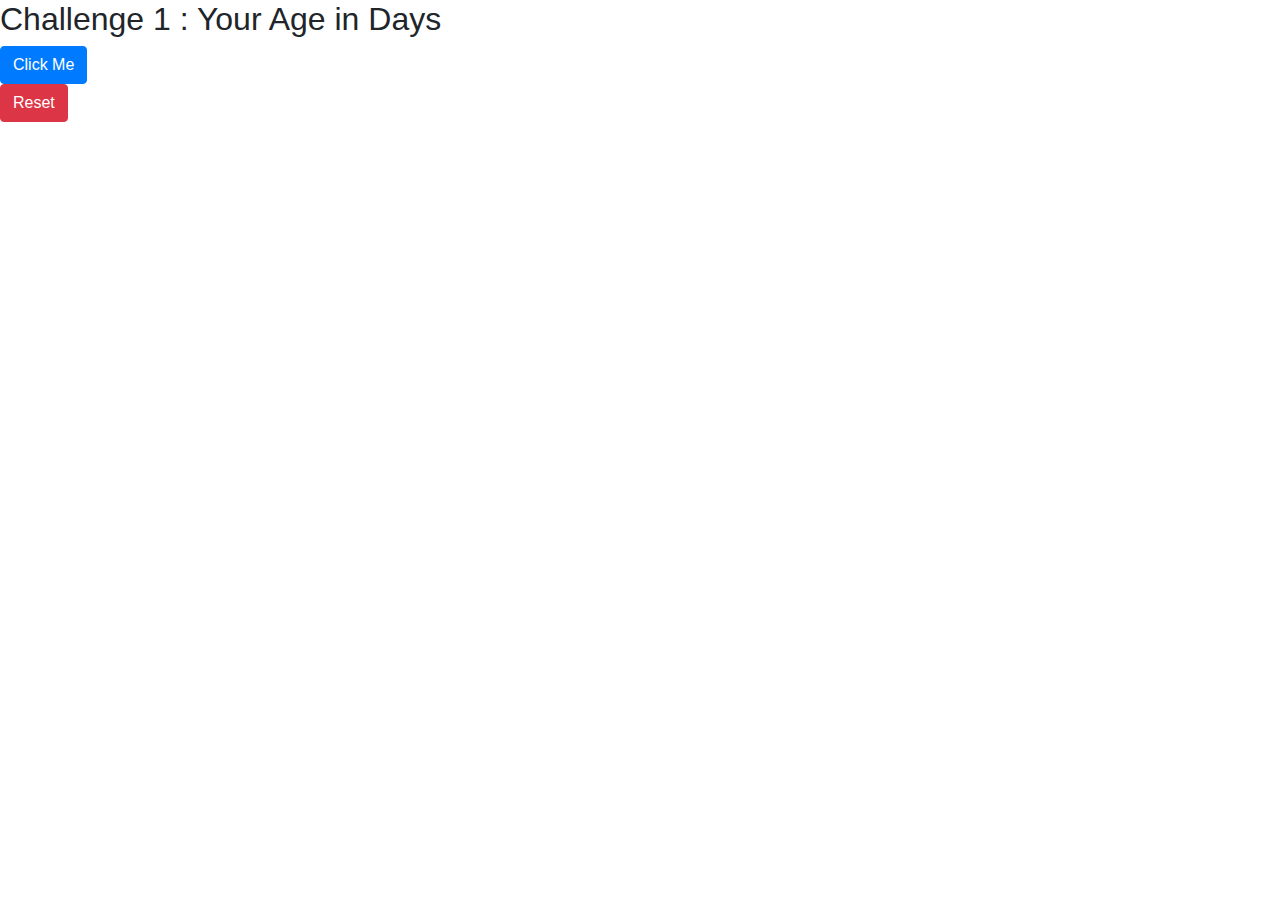
==== index.html @ 24c700b8 "Create index.html" ====
<!doctype html>

<html lang="en">
<head>
  <meta charset="utf-8">
  <link rel="stylesheet" href="https://stackpath.bootstrapcdn.com/bootstrap/4.5.2/css/bootstrap.min.css" integrity="sha384-JcKb8q3iqJ61gNV9KGb8thSsNjpSL0n8PARn9HuZOnIxN0hoP+VmmDGMN5t9UJ0Z" crossorigin="anonymous">
  <link rel = "stylesheet" href ="static/css/styles.css">
  <title>Challenges</title>
  <meta name="description" content="All the challenges">
  <meta name="author" content="Harshit">
</head>

<body>
	<div class="container-1">
		<h2>Challenge 1 : Your Age in Days</h2>
		<div class="flex-box-container-1">
			<div>
				<button class="btn btn-primary" onclick="ageindays()">Click Me</button>
			</div>
			<div>
				<button class="btn btn-danger" onclick="reset()">Reset</button>
			</div>
		</div>
		<div class = "flex-box-container-1">
			<h1><div id = "flex-box-result"></div></h1>
		</div>
	</div>
<script src = "static/js/script.js"></script>

</body>
</html>
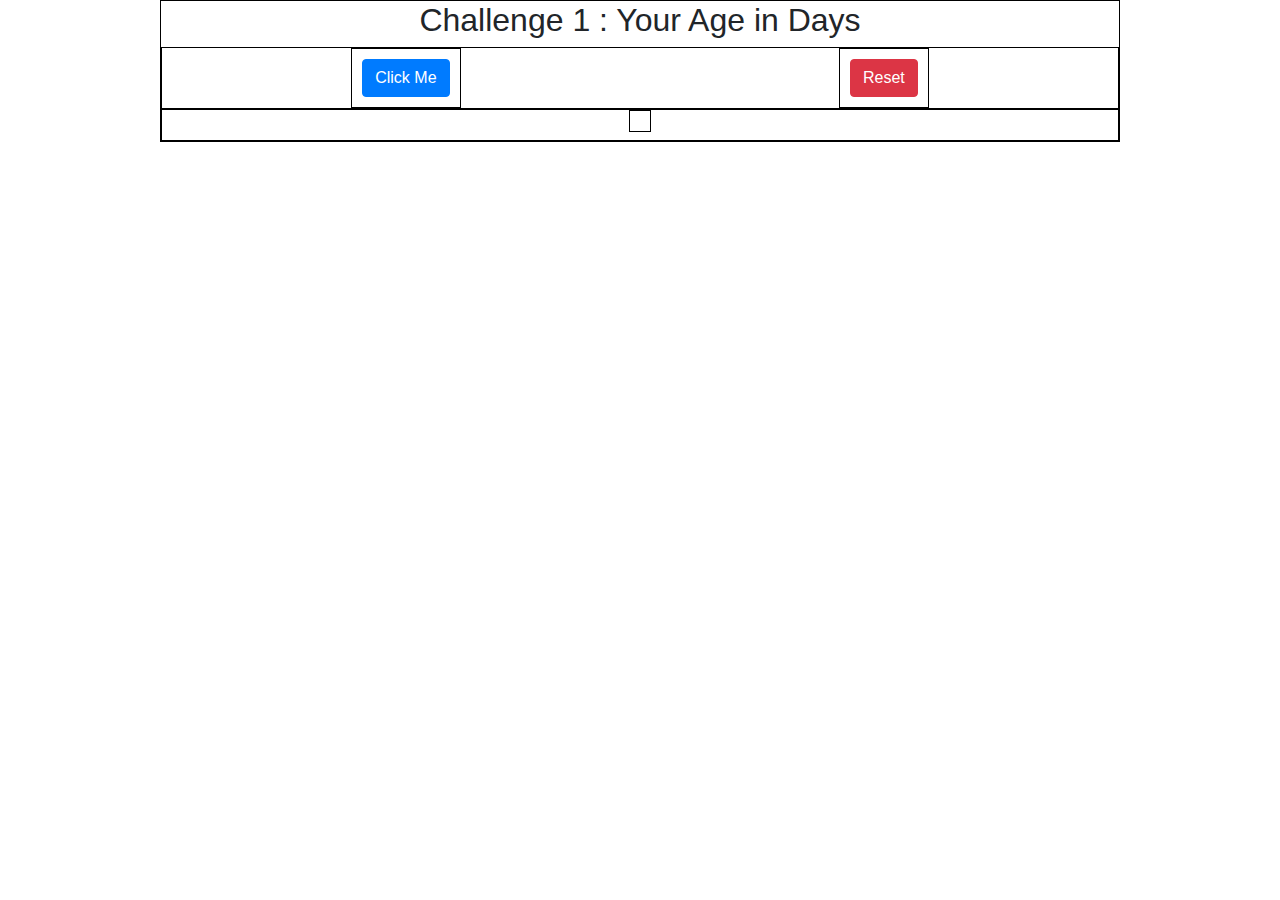
==== commit 69823ed4: "Update index.html" ====
--- a/index.html
+++ b/index.html
@@ -4,7 +4,7 @@
 <head>
   <meta charset="utf-8">
   <link rel="stylesheet" href="https://stackpath.bootstrapcdn.com/bootstrap/4.5.2/css/bootstrap.min.css" integrity="sha384-JcKb8q3iqJ61gNV9KGb8thSsNjpSL0n8PARn9HuZOnIxN0hoP+VmmDGMN5t9UJ0Z" crossorigin="anonymous">
-  <link rel = "stylesheet" href ="static/css/styles.css">
+  <link rel = "stylesheet" href ="styles.css">
   <title>Challenges</title>
   <meta name="description" content="All the challenges">
   <meta name="author" content="Harshit">
@@ -25,7 +25,7 @@
 			<h1><div id = "flex-box-result"></div></h1>
 		</div>
 	</div>
-<script src = "static/js/script.js"></script>
+<script src = "script.js"></script>
 
 </body>
 </html>
--- a/styles.css
+++ b/styles.css
@@ -0,0 +1,20 @@
+.container-1{
+	border : 1px solid black;
+	text-align: center;
+	margin : 0 auto;
+	width : 75%;
+}
+.flex-box-container-1{
+	display :flex;
+	border : 1px solid black;
+	padding : 10 px;
+	flex-wrap:wrap;
+	flex-direction: row;
+	justify-content : space-around;
+}
+.flex-box-container-1 div{
+	display:flex;
+	padding : 10px;
+	border : 1px solid black;
+	align-items: center;
+}
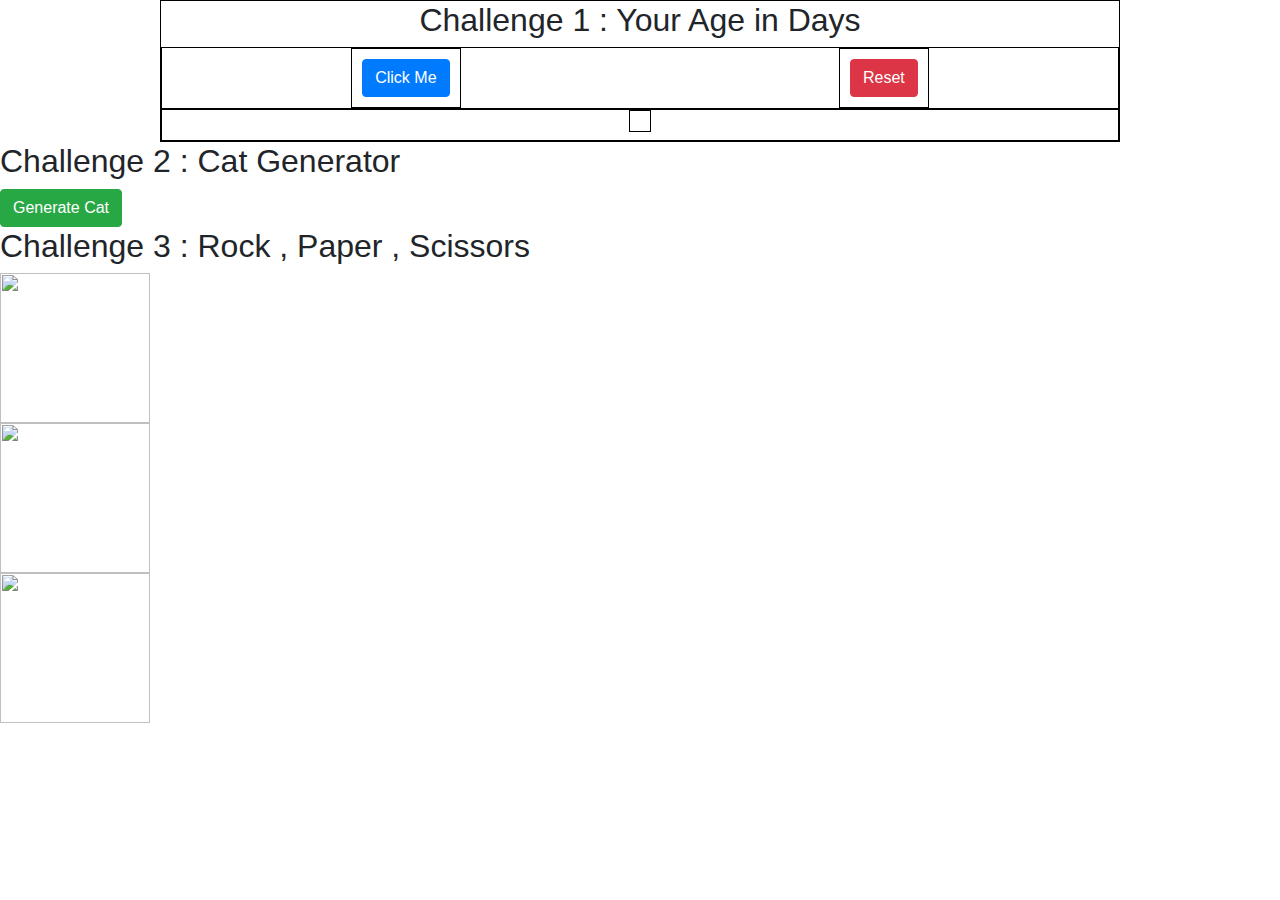
==== commit 59667d4a: "Update index.html" ====
--- a/index.html
+++ b/index.html
@@ -26,6 +26,28 @@
 		</div>
 	</div>
 <script src = "script.js"></script>
+<!--Challenge 2 starts here-->
+<div class = "container-2">
+	<h2>Challenge 2 : Cat Generator</h2>
+	<button class="btn btn-success" id ="cat-generator" onclick="generateCat()">Generate Cat</button>
+	<div class = "flex-box-container-2" id = "flex-cat-gen" >
+		
+	</div>
+
+</div>
+
+<!--challenge 2 ends here--> 
+<!--Challenge 3 starts here-->
+<div class = "container-3">
+	<h2>Challenge 3 : Rock , Paper , Scissors</h2>
+	<div class="flex-box-rps" id = "flex-box-rps-div">
+		<div id = "l"><img id=0 src="static/art/rock.jpg" height = 150 width = 150 onclick="rpsGame(this)"></div>
+		<div id  ="c"><img id=1 src="static/art/paper.jpg" height =150 width =150 onclick="rpsGame(this)"></div>
+		<div id = "r"><img id=2 src="static/art/scissor.jpg" height = 150 width = 150 onclick="rpsGame(this)"></div>
+	</div>
+</div>
+
+<!-- challenge ends here-->
 
 </body>
 </html>
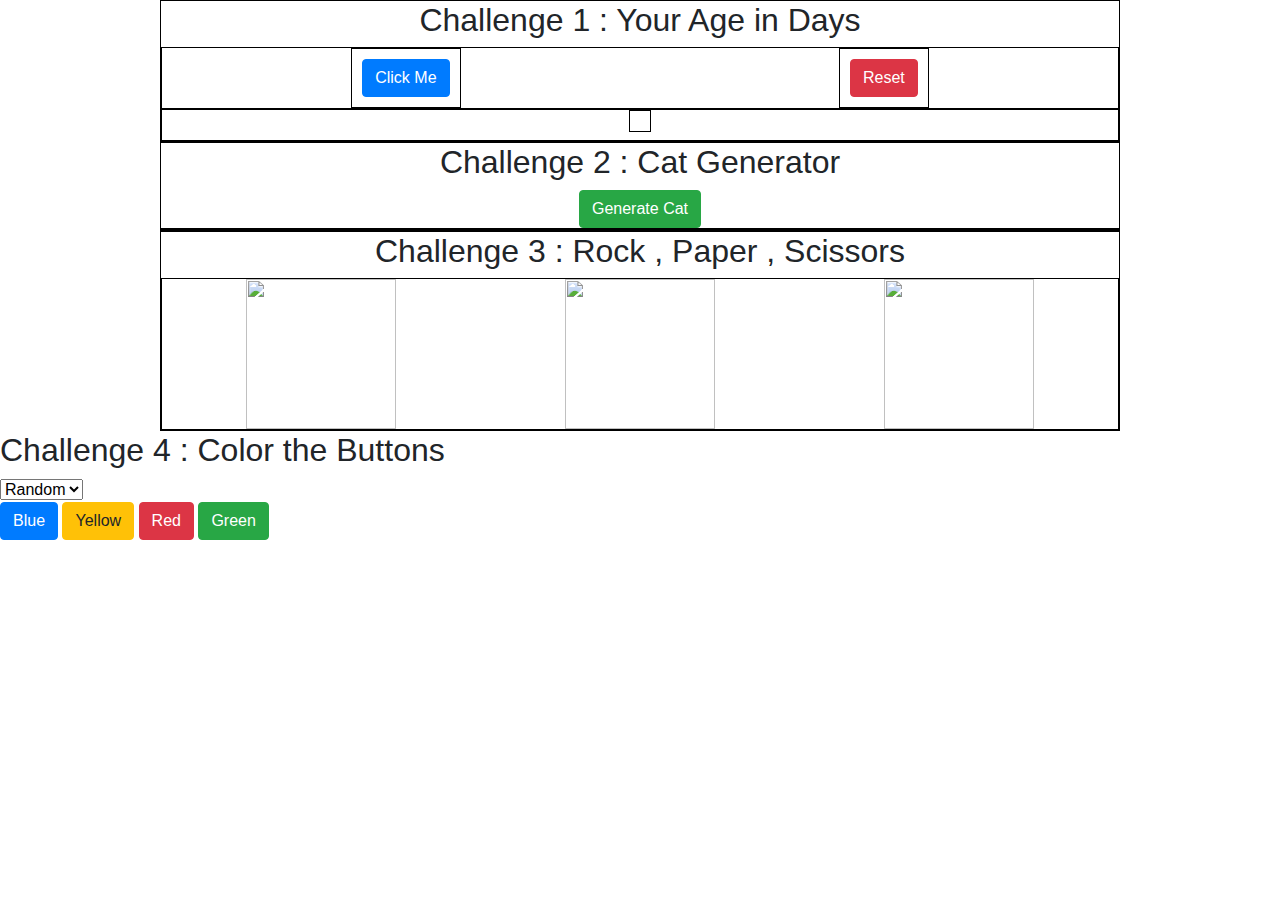
==== commit 54dd3909: "Update index.html" ====
--- a/index.html
+++ b/index.html
@@ -48,6 +48,23 @@
 </div>
 
 <!-- challenge ends here-->
+<div class = "container-4">
+	<h2>Challenge 4 : Color the Buttons</h2>
+	<div class = "flex-box-button-color">
+		<form action="">
+			<select name = "backdrop" id = "background" onchange="buttonColorChange(this)">
+				<option value ="random">Random</option>
+				<option value ="red">Red</option>
+				<option value ="green">Green</option>
+				<option value ="reset">Reset</option>
+			</select>
+		</form>
+		<button class = "btn btn-primary">Blue</button>
+		<button class = "btn btn-warning">Yellow</button>
+		<button class = "btn btn-danger">Red</button>
+		<button class = "btn btn-success">Green</button>
+	</div>
+</div>
 
 </body>
 </html>
--- a/styles.css
+++ b/styles.css
@@ -1,10 +1,10 @@
-.container-1{
+.container-1,.container-2 , .container-3{
 	border : 1px solid black;
 	text-align: center;
 	margin : 0 auto;
 	width : 75%;
 }
-.flex-box-container-1{
+.flex-box-container-1 , .flex-box-container-2 , .flex-box-rps{
 	display :flex;
 	border : 1px solid black;
 	padding : 10 px;
@@ -18,3 +18,11 @@
 	border : 1px solid black;
 	align-items: center;
 }
+.flex-box-container-2 img{
+	margin :10px; 
+	box-shadow: 3px -2px 24px 11px rgba(122,44,122,1);
+}
+.flex-box-rps img:hover{
+	box-shadow: 3px -2px 24px 11px rgba(122,44,122,1);
+
+}
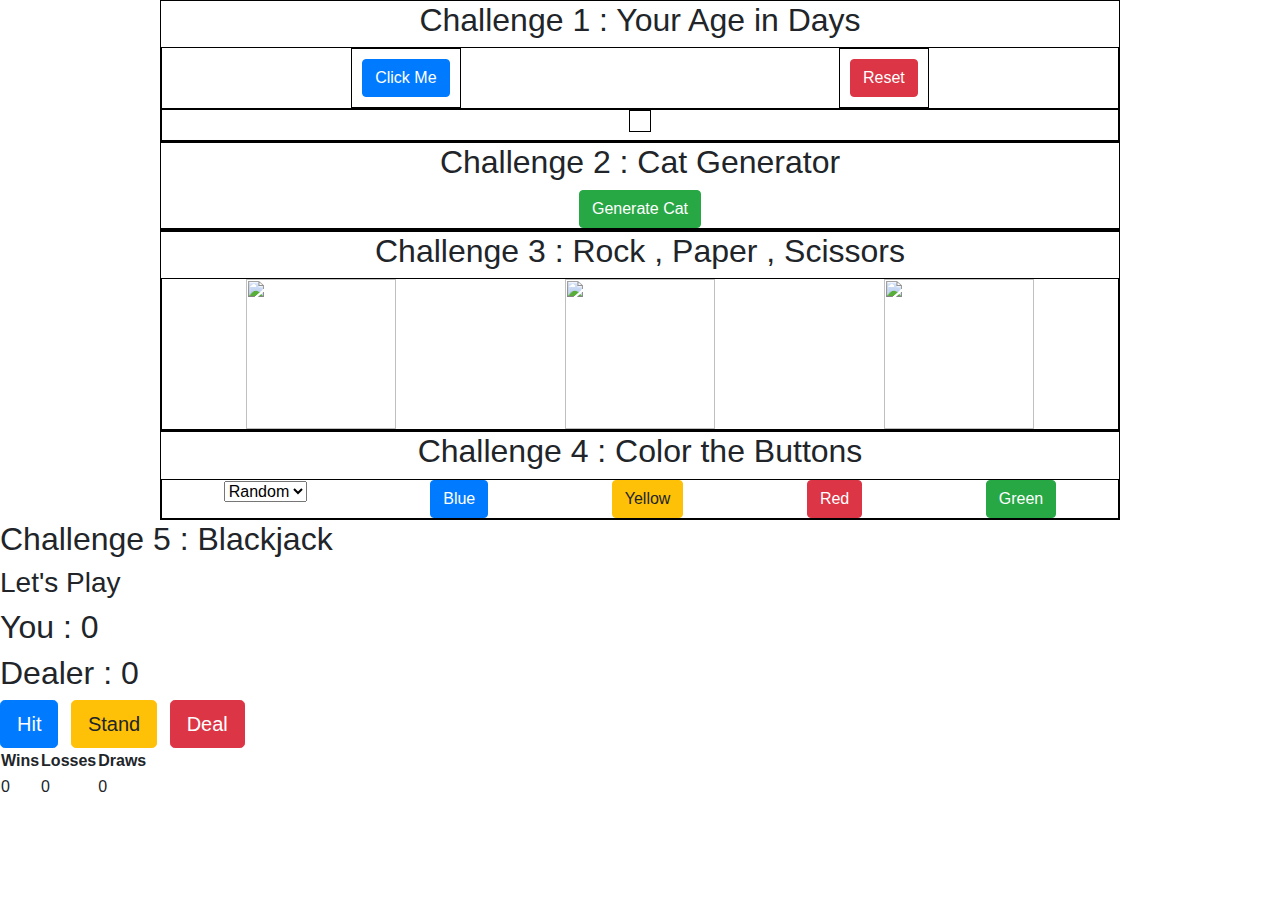
==== commit f5e99267: "Update index.html" ====
--- a/index.html
+++ b/index.html
@@ -65,6 +65,40 @@
 		<button class = "btn btn-success">Green</button>
 	</div>
 </div>
+<!--challenge 5 -->
+<div class ="container-5">
+	<h2>Challenge 5 : Blackjack</h2>
+	<h3><span id = "black-jack-result">Let's Play</span></h3>
+	<div class ="flex-blackjack-row-1">
+		<div id = "your-box">
+			<h2>You : <span id = "your-blackjack-result">0</span></h2>
+		</div>
+		<div id ="dealer-box">
+			<h2>Dealer : <span id = "dealer-blackjack-result">0</span></h2>
+		</div>
+	</div>
+	<div class = "flex-blackjack-row-2">
+		<div>
+			<button class ="btn-lg btn btn-primary mr-2" id ="blackjack-hit-button">Hit</button>
+			<button class = "btn-lg btn btn-warning mr-2" id ="blackjack-stand-button">Stand</button>
+			<button class = "btn-lg btn btn-danger " id = "black-jack-deal-button">Deal</button>
+		</div>
+	</div>
+	<div>
+		<table>
+			<tr>
+				<th>Wins</th>
+				<th>Losses</th>
+				<th>Draws</th>
+			</tr>
+			<tr>
+				<td><span id = "wins">0</span></td>
+				<td><span id = "losses">0</span></td>
+				<td><span id = "draws">0</span></td>
+			</tr>
+		</table>
+	</div>
+</div>
 
 </body>
 </html>
--- a/styles.css
+++ b/styles.css
@@ -1,10 +1,10 @@
-.container-1,.container-2 , .container-3{
+.container-1,.container-2 , .container-3 , .container-4{
 	border : 1px solid black;
 	text-align: center;
 	margin : 0 auto;
 	width : 75%;
 }
-.flex-box-container-1 , .flex-box-container-2 , .flex-box-rps{
+.flex-box-container-1 , .flex-box-container-2 , .flex-box-rps , .flex-box-button-color{
 	display :flex;
 	border : 1px solid black;
 	padding : 10 px;
